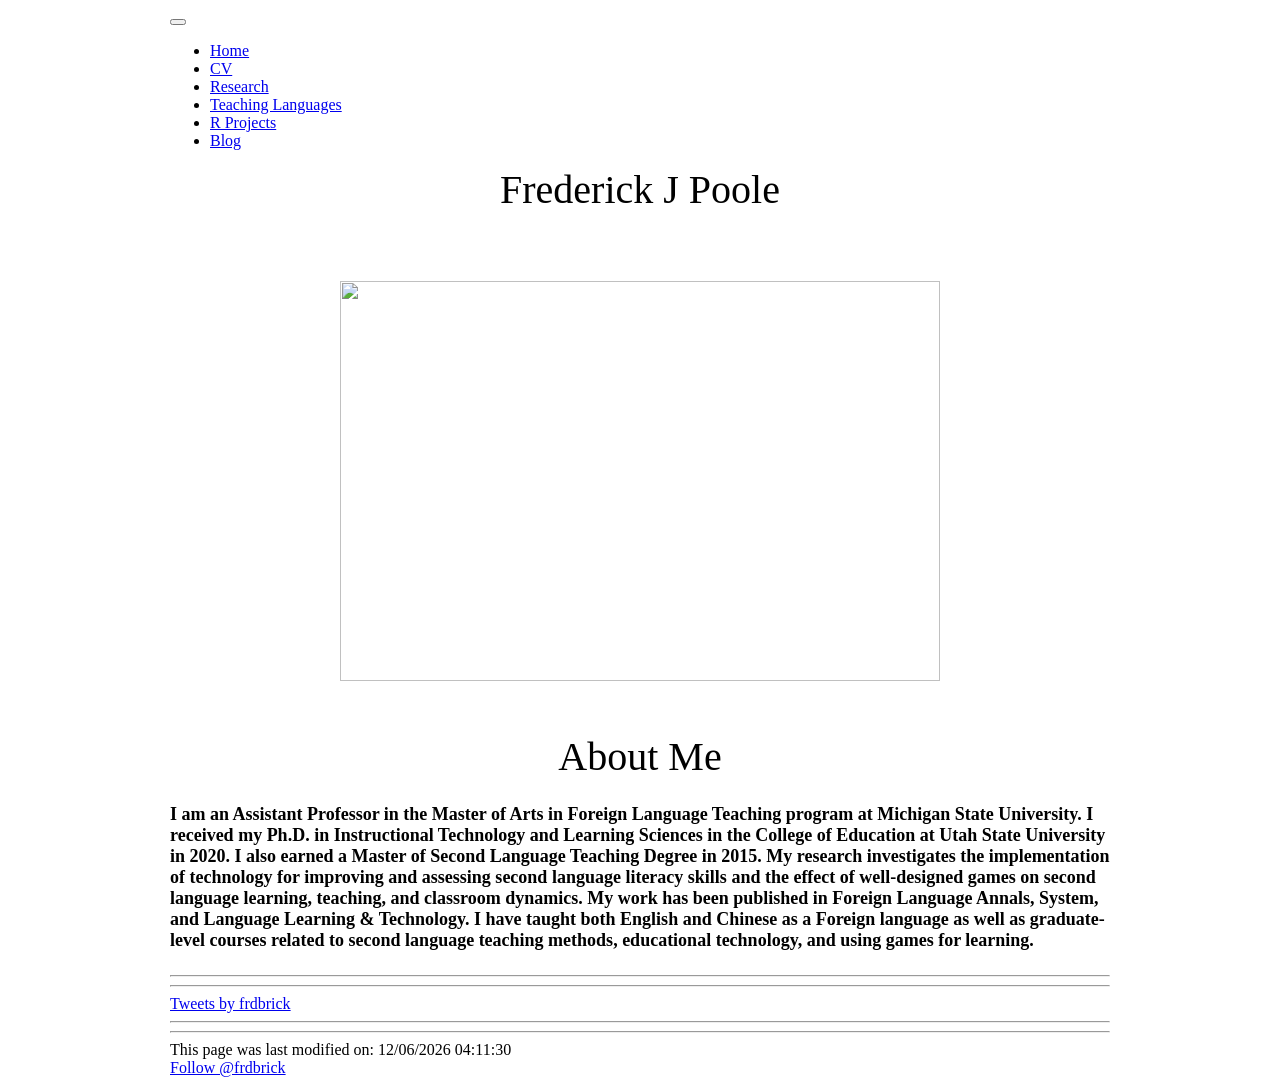
==== index.html @ 4fb05583 "Add WebRPG analytics script" ====
<!DOCTYPE html>

<html>

<head>

<meta charset="utf-8" />
<meta name="generator" content="pandoc" />
<meta http-equiv="X-UA-Compatible" content="IE=EDGE" />




<title>index.knit</title>

<script src="site_libs/header-attrs-2.26/header-attrs.js"></script>
<script src="site_libs/jquery-3.6.0/jquery-3.6.0.min.js"></script>
<meta name="viewport" content="width=device-width, initial-scale=1" />
<link href="site_libs/bootstrap-3.3.5/css/flatly.min.css" rel="stylesheet" />
<script src="site_libs/bootstrap-3.3.5/js/bootstrap.min.js"></script>
<script src="site_libs/bootstrap-3.3.5/shim/html5shiv.min.js"></script>
<script src="site_libs/bootstrap-3.3.5/shim/respond.min.js"></script>
<style>h1 {font-size: 34px;}
       h1.title {font-size: 38px;}
       h2 {font-size: 30px;}
       h3 {font-size: 24px;}
       h4 {font-size: 18px;}
       h5 {font-size: 16px;}
       h6 {font-size: 12px;}
       code {color: inherit; background-color: rgba(0, 0, 0, 0.04);}
       pre:not([class]) { background-color: white }</style>
<script src="site_libs/navigation-1.1/tabsets.js"></script>
<link href="site_libs/highlightjs-9.12.0/default.css" rel="stylesheet" />
<script src="site_libs/highlightjs-9.12.0/highlight.js"></script>
<link href="site_libs/font-awesome-6.4.2/css/all.min.css" rel="stylesheet" />
<link href="site_libs/font-awesome-6.4.2/css/v4-shims.min.css" rel="stylesheet" />
<link href="site_libs/ionicons-2.0.1/css/ionicons.min.css" rel="stylesheet" />

<style type="text/css">
  code{white-space: pre-wrap;}
  span.smallcaps{font-variant: small-caps;}
  span.underline{text-decoration: underline;}
  div.column{display: inline-block; vertical-align: top; width: 50%;}
  div.hanging-indent{margin-left: 1.5em; text-indent: -1.5em;}
  ul.task-list{list-style: none;}
    </style>

<style type="text/css">code{white-space: pre;}</style>
<script type="text/javascript">
if (window.hljs) {
  hljs.configure({languages: []});
  hljs.initHighlightingOnLoad();
  if (document.readyState && document.readyState === "complete") {
    window.setTimeout(function() { hljs.initHighlighting(); }, 0);
  }
}
</script>






<link rel="stylesheet" href="custom.css" type="text/css" />



<style type = "text/css">
.main-container {
  max-width: 940px;
  margin-left: auto;
  margin-right: auto;
}
img {
  max-width:100%;
}
.tabbed-pane {
  padding-top: 12px;
}
.html-widget {
  margin-bottom: 20px;
}
button.code-folding-btn:focus {
  outline: none;
}
summary {
  display: list-item;
}
details > summary > p:only-child {
  display: inline;
}
pre code {
  padding: 0;
}
</style>


<style type="text/css">
.dropdown-submenu {
  position: relative;
}
.dropdown-submenu>.dropdown-menu {
  top: 0;
  left: 100%;
  margin-top: -6px;
  margin-left: -1px;
  border-radius: 0 6px 6px 6px;
}
.dropdown-submenu:hover>.dropdown-menu {
  display: block;
}
.dropdown-submenu>a:after {
  display: block;
  content: " ";
  float: right;
  width: 0;
  height: 0;
  border-color: transparent;
  border-style: solid;
  border-width: 5px 0 5px 5px;
  border-left-color: #cccccc;
  margin-top: 5px;
  margin-right: -10px;
}
.dropdown-submenu:hover>a:after {
  border-left-color: #adb5bd;
}
.dropdown-submenu.pull-left {
  float: none;
}
.dropdown-submenu.pull-left>.dropdown-menu {
  left: -100%;
  margin-left: 10px;
  border-radius: 6px 0 6px 6px;
}
</style>

<script type="text/javascript">
// manage active state of menu based on current page
$(document).ready(function () {
  // active menu anchor
  href = window.location.pathname
  href = href.substr(href.lastIndexOf('/') + 1)
  if (href === "")
    href = "index.html";
  var menuAnchor = $('a[href="' + href + '"]');

  // mark the anchor link active (and if it's in a dropdown, also mark that active)
  var dropdown = menuAnchor.closest('li.dropdown');
  if (window.bootstrap) { // Bootstrap 4+
    menuAnchor.addClass('active');
    dropdown.find('> .dropdown-toggle').addClass('active');
  } else { // Bootstrap 3
    menuAnchor.parent().addClass('active');
    dropdown.addClass('active');
  }

  // Navbar adjustments
  var navHeight = $(".navbar").first().height() + 15;
  var style = document.createElement('style');
  var pt = "padding-top: " + navHeight + "px; ";
  var mt = "margin-top: -" + navHeight + "px; ";
  var css = "";
  // offset scroll position for anchor links (for fixed navbar)
  for (var i = 1; i <= 6; i++) {
    css += ".section h" + i + "{ " + pt + mt + "}\n";
  }
  style.innerHTML = "body {" + pt + "padding-bottom: 40px; }\n" + css;
  document.head.appendChild(style);
});
</script>

<!-- tabsets -->

<style type="text/css">
.tabset-dropdown > .nav-tabs {
  display: inline-table;
  max-height: 500px;
  min-height: 44px;
  overflow-y: auto;
  border: 1px solid #ddd;
  border-radius: 4px;
}

.tabset-dropdown > .nav-tabs > li.active:before, .tabset-dropdown > .nav-tabs.nav-tabs-open:before {
  content: "\e259";
  font-family: 'Glyphicons Halflings';
  display: inline-block;
  padding: 10px;
  border-right: 1px solid #ddd;
}

.tabset-dropdown > .nav-tabs.nav-tabs-open > li.active:before {
  content: "\e258";
  font-family: 'Glyphicons Halflings';
  border: none;
}

.tabset-dropdown > .nav-tabs > li.active {
  display: block;
}

.tabset-dropdown > .nav-tabs > li > a,
.tabset-dropdown > .nav-tabs > li > a:focus,
.tabset-dropdown > .nav-tabs > li > a:hover {
  border: none;
  display: inline-block;
  border-radius: 4px;
  background-color: transparent;
}

.tabset-dropdown > .nav-tabs.nav-tabs-open > li {
  display: block;
  float: none;
}

.tabset-dropdown > .nav-tabs > li {
  display: none;
}
</style>

<!-- code folding -->




<script defer src="https://insight.ravelloh.com/script.js?siteId=5ace6623-f51b-4571-8f60-e0473ea3317b"></script>
</head>

<body>


<div class="container-fluid main-container">




<div class="navbar navbar-default  navbar-fixed-top" role="navigation">
  <div class="container">
    <div class="navbar-header">
      <button type="button" class="navbar-toggle collapsed" data-toggle="collapse" data-bs-toggle="collapse" data-target="#navbar" data-bs-target="#navbar">
        <span class="icon-bar"></span>
        <span class="icon-bar"></span>
        <span class="icon-bar"></span>
      </button>
      <a class="navbar-brand" href="index.html"></a>
    </div>
    <div id="navbar" class="navbar-collapse collapse">
      <ul class="nav navbar-nav">
        <li>
  <a href="index.html">
    <span class="fa fa-gamepad"></span>
     
    Home
  </a>
</li>
<li>
  <a href="cv.html">
    <span class="ion ion-ios-paper"></span>
     
    CV
  </a>
</li>
<li>
  <a href="research.html">
    <span class="ion ion-ios-search"></span>
     
    Research
  </a>
</li>
<li>
  <a href="teachLang.html">
    <span class="fa fa-language"></span>
     
    Teaching Languages
  </a>
</li>
<li>
  <a href="rprojects.html">
    <span class="ion ion-stats-bars"></span>
     
    R Projects
  </a>
</li>
<li>
  <a href="https://frdbrick.blogspot.com">
    <span class="ion ion-social-rss"></span>
     
    Blog
  </a>
</li>
      </ul>
      <ul class="nav navbar-nav navbar-right">
        
      </ul>
    </div><!--/.nav-collapse -->
  </div><!--/.container -->
</div><!--/.navbar -->

<div id="header">




</div>


<!-- Global site tag (gtag.js) - Google Analytics -->
<script async src="https://www.googletagmanager.com/gtag/js?id=UA-116712862-1"></script>
<script>
  window.dataLayer = window.dataLayer || [];
  function gtag(){dataLayer.push(arguments);}
  gtag('js', new Date());

  gtag('config', 'UA-116712862-1');
</script>
<center style="font-size:40px">
Frederick J Poole
</center>
<p></br> </br></p>
<p><img src="images/iconFred.png" width="600px" height="400px" style="display: block; margin: auto;" />
</br> </br></p>
<center style="font-size:40px">
About Me
</center>
<div
id="i-am-an-assistant-professor-in-the-master-of-arts-in-foreign-language-teaching-program-at-michigan-state-university.-i-received-my-ph.d.-in-instructional-technology-and-learning-sciences-in-the-college-of-education-at-utah-state-university-in-2020.-i-also-earned-a-master-of-second-language-teaching-degree-in-2015.[base64].-my-work-has-been-published-in-foreign-language-annals-system-and-language-learning-technology.-i-have-taught-both-english-and-chinese-as-a-foreign-language-as-well-as-graduate-level-courses-related-to-second-language-teaching-methods-educational-technology-and-using-games-for-learning."
class="section level4">
<h4>I am an Assistant Professor in the Master of Arts in Foreign
Language Teaching program at Michigan State University. I received my
Ph.D. in Instructional Technology and Learning Sciences in the College
of Education at Utah State University in 2020. I also earned a Master of
Second Language Teaching Degree in 2015. My research investigates the
implementation of technology for improving and assessing second language
literacy skills and the effect of well-designed games on second language
learning, teaching, and classroom dynamics. My work has been published
in Foreign Language Annals, System, and Language Learning &amp;
Technology. I have taught both English and Chinese as a Foreign language
as well as graduate-level courses related to second language teaching
methods, educational technology, and using games for learning.</h4>
<hr>
<hr>
<a class="twitter-timeline" href="https://twitter.com/frdbrick?ref_src=twsrc%5Etfw" data-chrome="nofooter noborders" 
data-tweet-limit="2" 
data-height="250">Tweets by frdbrick</a>
<script async src="https://platform.twitter.com/widgets.js" charset="utf-8"></script>
<hr>
<hr>
</div>

<script language="Javascript">
document.write("This page was last modified on: " + document.lastModified +"");
</SCRIPT>
<br>
<a href="https://twitter.com/frdbrick?ref_src=twsrc%5Etfw" class="twitter-follow-button" data-show-count="false">Follow @frdbrick</a><script async src="https://platform.twitter.com/widgets.js" charset="utf-8"></script>




</div>

<script>

// add bootstrap table styles to pandoc tables
function bootstrapStylePandocTables() {
  $('tr.odd').parent('tbody').parent('table').addClass('table table-condensed');
}
$(document).ready(function () {
  bootstrapStylePandocTables();
});


</script>

<!-- tabsets -->

<script>
$(document).ready(function () {
  window.buildTabsets("TOC");
});

$(document).ready(function () {
  $('.tabset-dropdown > .nav-tabs > li').click(function () {
    $(this).parent().toggleClass('nav-tabs-open');
  });
});
</script>

<!-- code folding -->


<!-- dynamically load mathjax for compatibility with self-contained -->
<script>
  (function () {
    var script = document.createElement("script");
    script.type = "text/javascript";
    script.src  = "https://mathjax.rstudio.com/latest/MathJax.js?config=TeX-AMS-MML_HTMLorMML";
    document.getElementsByTagName("head")[0].appendChild(script);
  })();
</script>

</body>
</html>
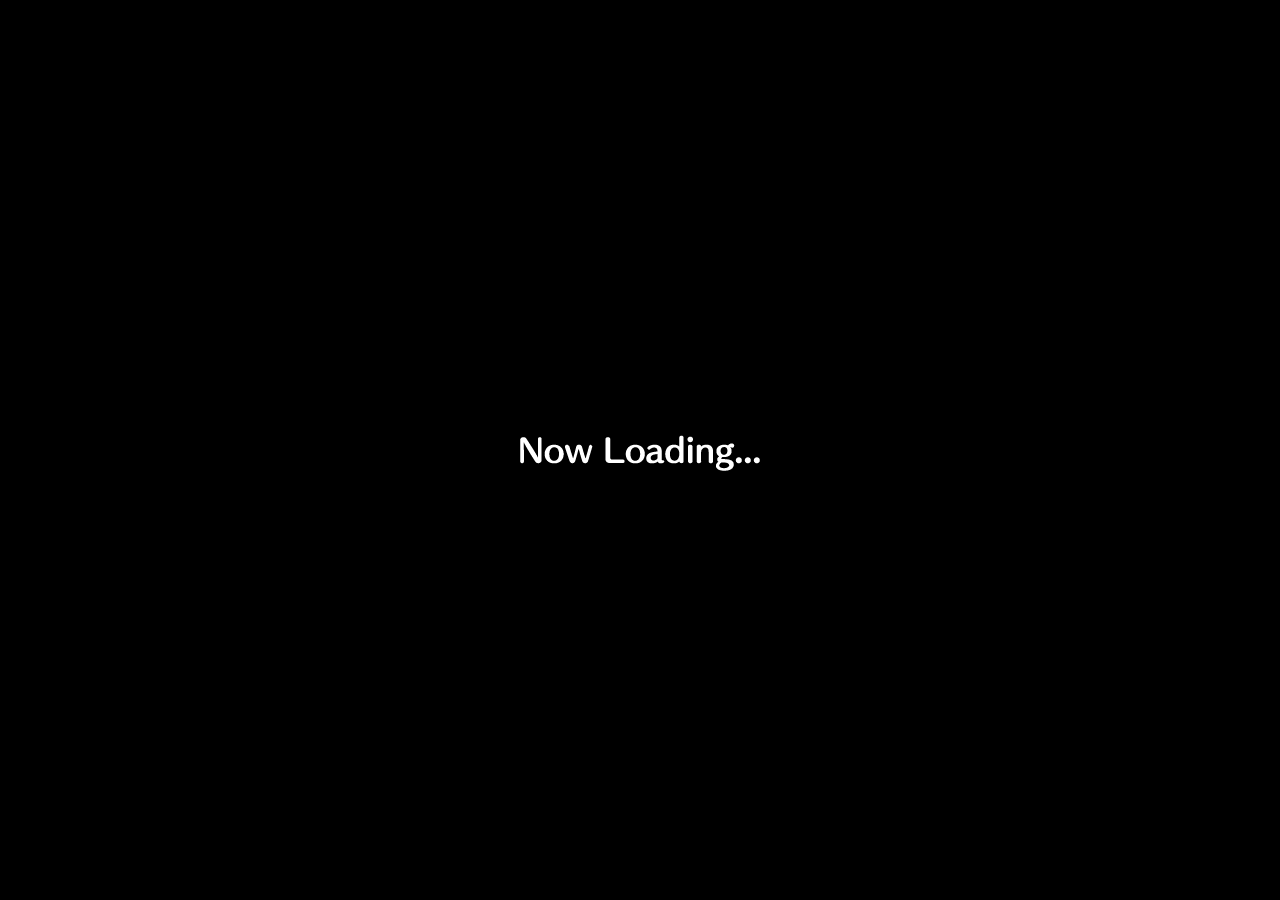
==== commit 8c87b4a5: "Flatten project to root for GitHub Pages" ====
--- a/index.html
+++ b/index.html
@@ -1,403 +1,29 @@
-<!DOCTYPE html>
-
-<html>
-
-<head>
-
-<meta charset="utf-8" />
-<meta name="generator" content="pandoc" />
-<meta http-equiv="X-UA-Compatible" content="IE=EDGE" />
-
-
-
-
-<title>index.knit</title>
-
-<script src="site_libs/header-attrs-2.26/header-attrs.js"></script>
-<script src="site_libs/jquery-3.6.0/jquery-3.6.0.min.js"></script>
-<meta name="viewport" content="width=device-width, initial-scale=1" />
-<link href="site_libs/bootstrap-3.3.5/css/flatly.min.css" rel="stylesheet" />
-<script src="site_libs/bootstrap-3.3.5/js/bootstrap.min.js"></script>
-<script src="site_libs/bootstrap-3.3.5/shim/html5shiv.min.js"></script>
-<script src="site_libs/bootstrap-3.3.5/shim/respond.min.js"></script>
-<style>h1 {font-size: 34px;}
-       h1.title {font-size: 38px;}
-       h2 {font-size: 30px;}
-       h3 {font-size: 24px;}
-       h4 {font-size: 18px;}
-       h5 {font-size: 16px;}
-       h6 {font-size: 12px;}
-       code {color: inherit; background-color: rgba(0, 0, 0, 0.04);}
-       pre:not([class]) { background-color: white }</style>
-<script src="site_libs/navigation-1.1/tabsets.js"></script>
-<link href="site_libs/highlightjs-9.12.0/default.css" rel="stylesheet" />
-<script src="site_libs/highlightjs-9.12.0/highlight.js"></script>
-<link href="site_libs/font-awesome-6.4.2/css/all.min.css" rel="stylesheet" />
-<link href="site_libs/font-awesome-6.4.2/css/v4-shims.min.css" rel="stylesheet" />
-<link href="site_libs/ionicons-2.0.1/css/ionicons.min.css" rel="stylesheet" />
-
-<style type="text/css">
-  code{white-space: pre-wrap;}
-  span.smallcaps{font-variant: small-caps;}
-  span.underline{text-decoration: underline;}
-  div.column{display: inline-block; vertical-align: top; width: 50%;}
-  div.hanging-indent{margin-left: 1.5em; text-indent: -1.5em;}
-  ul.task-list{list-style: none;}
-    </style>
-
-<style type="text/css">code{white-space: pre;}</style>
-<script type="text/javascript">
-if (window.hljs) {
-  hljs.configure({languages: []});
-  hljs.initHighlightingOnLoad();
-  if (document.readyState && document.readyState === "complete") {
-    window.setTimeout(function() { hljs.initHighlighting(); }, 0);
-  }
-}
-</script>
-
-
-
-
-
-
-<link rel="stylesheet" href="custom.css" type="text/css" />
-
-
-
-<style type = "text/css">
-.main-container {
-  max-width: 940px;
-  margin-left: auto;
-  margin-right: auto;
-}
-img {
-  max-width:100%;
-}
-.tabbed-pane {
-  padding-top: 12px;
-}
-.html-widget {
-  margin-bottom: 20px;
-}
-button.code-folding-btn:focus {
-  outline: none;
-}
-summary {
-  display: list-item;
-}
-details > summary > p:only-child {
-  display: inline;
-}
-pre code {
-  padding: 0;
-}
-</style>
-
-
-<style type="text/css">
-.dropdown-submenu {
-  position: relative;
-}
-.dropdown-submenu>.dropdown-menu {
-  top: 0;
-  left: 100%;
-  margin-top: -6px;
-  margin-left: -1px;
-  border-radius: 0 6px 6px 6px;
-}
-.dropdown-submenu:hover>.dropdown-menu {
-  display: block;
-}
-.dropdown-submenu>a:after {
-  display: block;
-  content: " ";
-  float: right;
-  width: 0;
-  height: 0;
-  border-color: transparent;
-  border-style: solid;
-  border-width: 5px 0 5px 5px;
-  border-left-color: #cccccc;
-  margin-top: 5px;
-  margin-right: -10px;
-}
-.dropdown-submenu:hover>a:after {
-  border-left-color: #adb5bd;
-}
-.dropdown-submenu.pull-left {
-  float: none;
-}
-.dropdown-submenu.pull-left>.dropdown-menu {
-  left: -100%;
-  margin-left: 10px;
-  border-radius: 6px 0 6px 6px;
-}
-</style>
-
-<script type="text/javascript">
-// manage active state of menu based on current page
-$(document).ready(function () {
-  // active menu anchor
-  href = window.location.pathname
-  href = href.substr(href.lastIndexOf('/') + 1)
-  if (href === "")
-    href = "index.html";
-  var menuAnchor = $('a[href="' + href + '"]');
-
-  // mark the anchor link active (and if it's in a dropdown, also mark that active)
-  var dropdown = menuAnchor.closest('li.dropdown');
-  if (window.bootstrap) { // Bootstrap 4+
-    menuAnchor.addClass('active');
-    dropdown.find('> .dropdown-toggle').addClass('active');
-  } else { // Bootstrap 3
-    menuAnchor.parent().addClass('active');
-    dropdown.addClass('active');
-  }
-
-  // Navbar adjustments
-  var navHeight = $(".navbar").first().height() + 15;
-  var style = document.createElement('style');
-  var pt = "padding-top: " + navHeight + "px; ";
-  var mt = "margin-top: -" + navHeight + "px; ";
-  var css = "";
-  // offset scroll position for anchor links (for fixed navbar)
-  for (var i = 1; i <= 6; i++) {
-    css += ".section h" + i + "{ " + pt + mt + "}\n";
-  }
-  style.innerHTML = "body {" + pt + "padding-bottom: 40px; }\n" + css;
-  document.head.appendChild(style);
-});
-</script>
-
-<!-- tabsets -->
-
-<style type="text/css">
-.tabset-dropdown > .nav-tabs {
-  display: inline-table;
-  max-height: 500px;
-  min-height: 44px;
-  overflow-y: auto;
-  border: 1px solid #ddd;
-  border-radius: 4px;
-}
-
-.tabset-dropdown > .nav-tabs > li.active:before, .tabset-dropdown > .nav-tabs.nav-tabs-open:before {
-  content: "\e259";
-  font-family: 'Glyphicons Halflings';
-  display: inline-block;
-  padding: 10px;
-  border-right: 1px solid #ddd;
-}
-
-.tabset-dropdown > .nav-tabs.nav-tabs-open > li.active:before {
-  content: "\e258";
-  font-family: 'Glyphicons Halflings';
-  border: none;
-}
-
-.tabset-dropdown > .nav-tabs > li.active {
-  display: block;
-}
-
-.tabset-dropdown > .nav-tabs > li > a,
-.tabset-dropdown > .nav-tabs > li > a:focus,
-.tabset-dropdown > .nav-tabs > li > a:hover {
-  border: none;
-  display: inline-block;
-  border-radius: 4px;
-  background-color: transparent;
-}
-
-.tabset-dropdown > .nav-tabs.nav-tabs-open > li {
-  display: block;
-  float: none;
-}
-
-.tabset-dropdown > .nav-tabs > li {
-  display: none;
-}
-</style>
-
-<!-- code folding -->
-
-
-
-
-<script defer src="https://insight.ravelloh.com/script.js?siteId=5ace6623-f51b-4571-8f60-e0473ea3317b"></script>
-</head>
-
-<body>
-
-
-<div class="container-fluid main-container">
-
-
-
-
-<div class="navbar navbar-default  navbar-fixed-top" role="navigation">
-  <div class="container">
-    <div class="navbar-header">
-      <button type="button" class="navbar-toggle collapsed" data-toggle="collapse" data-bs-toggle="collapse" data-target="#navbar" data-bs-target="#navbar">
-        <span class="icon-bar"></span>
-        <span class="icon-bar"></span>
-        <span class="icon-bar"></span>
-      </button>
-      <a class="navbar-brand" href="index.html"></a>
-    </div>
-    <div id="navbar" class="navbar-collapse collapse">
-      <ul class="nav navbar-nav">
-        <li>
-  <a href="index.html">
-    <span class="fa fa-gamepad"></span>
-     
-    Home
-  </a>
-</li>
-<li>
-  <a href="cv.html">
-    <span class="ion ion-ios-paper"></span>
-     
-    CV
-  </a>
-</li>
-<li>
-  <a href="research.html">
-    <span class="ion ion-ios-search"></span>
-     
-    Research
-  </a>
-</li>
-<li>
-  <a href="teachLang.html">
-    <span class="fa fa-language"></span>
-     
-    Teaching Languages
-  </a>
-</li>
-<li>
-  <a href="rprojects.html">
-    <span class="ion ion-stats-bars"></span>
-     
-    R Projects
-  </a>
-</li>
-<li>
-  <a href="https://frdbrick.blogspot.com">
-    <span class="ion ion-social-rss"></span>
-     
-    Blog
-  </a>
-</li>
-      </ul>
-      <ul class="nav navbar-nav navbar-right">
-        
-      </ul>
-    </div><!--/.nav-collapse -->
-  </div><!--/.container -->
-</div><!--/.navbar -->
-
-<div id="header">
-
-
-
-
-</div>
-
-
-<!-- Global site tag (gtag.js) - Google Analytics -->
-<script async src="https://www.googletagmanager.com/gtag/js?id=UA-116712862-1"></script>
-<script>
-  window.dataLayer = window.dataLayer || [];
-  function gtag(){dataLayer.push(arguments);}
-  gtag('js', new Date());
-
-  gtag('config', 'UA-116712862-1');
-</script>
-<center style="font-size:40px">
-Frederick J Poole
-</center>
-<p></br> </br></p>
-<p><img src="images/iconFred.png" width="600px" height="400px" style="display: block; margin: auto;" />
-</br> </br></p>
-<center style="font-size:40px">
-About Me
-</center>
-<div
-id="i-am-an-assistant-professor-in-the-master-of-arts-in-foreign-language-teaching-program-at-michigan-state-university.-i-received-my-ph.d.-in-instructional-technology-and-learning-sciences-in-the-college-of-education-at-utah-state-university-in-2020.-i-also-earned-a-master-of-second-language-teaching-degree-in-2015.[base64].-my-work-has-been-published-in-foreign-language-annals-system-and-language-learning-technology.-i-have-taught-both-english-and-chinese-as-a-foreign-language-as-well-as-graduate-level-courses-related-to-second-language-teaching-methods-educational-technology-and-using-games-for-learning."
-class="section level4">
-<h4>I am an Assistant Professor in the Master of Arts in Foreign
-Language Teaching program at Michigan State University. I received my
-Ph.D. in Instructional Technology and Learning Sciences in the College
-of Education at Utah State University in 2020. I also earned a Master of
-Second Language Teaching Degree in 2015. My research investigates the
-implementation of technology for improving and assessing second language
-literacy skills and the effect of well-designed games on second language
-learning, teaching, and classroom dynamics. My work has been published
-in Foreign Language Annals, System, and Language Learning &amp;
-Technology. I have taught both English and Chinese as a Foreign language
-as well as graduate-level courses related to second language teaching
-methods, educational technology, and using games for learning.</h4>
-<hr>
-<hr>
-<a class="twitter-timeline" href="https://twitter.com/frdbrick?ref_src=twsrc%5Etfw" data-chrome="nofooter noborders" 
-data-tweet-limit="2" 
-data-height="250">Tweets by frdbrick</a>
-<script async src="https://platform.twitter.com/widgets.js" charset="utf-8"></script>
-<hr>
-<hr>
-</div>
-
-<script language="Javascript">
-document.write("This page was last modified on: " + document.lastModified +"");
-</SCRIPT>
-<br>
-<a href="https://twitter.com/frdbrick?ref_src=twsrc%5Etfw" class="twitter-follow-button" data-show-count="false">Follow @frdbrick</a><script async src="https://platform.twitter.com/widgets.js" charset="utf-8"></script>
-
-
-
-
-</div>
-
-<script>
-
-// add bootstrap table styles to pandoc tables
-function bootstrapStylePandocTables() {
-  $('tr.odd').parent('tbody').parent('table').addClass('table table-condensed');
-}
-$(document).ready(function () {
-  bootstrapStylePandocTables();
-});
-
-
-</script>
-
-<!-- tabsets -->
-
-<script>
-$(document).ready(function () {
-  window.buildTabsets("TOC");
-});
-
-$(document).ready(function () {
-  $('.tabset-dropdown > .nav-tabs > li').click(function () {
-    $(this).parent().toggleClass('nav-tabs-open');
-  });
-});
-</script>
-
-<!-- code folding -->
-
-
-<!-- dynamically load mathjax for compatibility with self-contained -->
-<script>
-  (function () {
-    var script = document.createElement("script");
-    script.type = "text/javascript";
-    script.src  = "https://mathjax.rstudio.com/latest/MathJax.js?config=TeX-AMS-MML_HTMLorMML";
-    document.getElementsByTagName("head")[0].appendChild(script);
-  })();
-</script>
-
-</body>
-</html>
+<!DOCTYPE html>
+<html>
+    <head>
+        <meta charset="UTF-8">
+        <meta name="apple-mobile-web-app-capable" content="yes">
+        <meta name="apple-mobile-web-app-status-bar-style" content="black-translucent">
+        <meta name="viewport" content="user-scalable=no">
+        <link rel="icon" href="icon/icon.png" type="image/png">
+        <link rel="apple-touch-icon" href="icon/icon.png">
+        <link rel="stylesheet" type="text/css" href="fonts/gamefont.css">
+        <title>龙之传说</title>
+    </head>
+    <body style="background-color: black">
+        <script type="text/javascript" src="js/libs/pixi.js"></script>
+        <script type="text/javascript" src="js/libs/pixi-tilemap.js"></script>
+        <script type="text/javascript" src="js/libs/pixi-picture.js"></script>
+        <script type="text/javascript" src="js/libs/fpsmeter.js"></script>
+        <script type="text/javascript" src="js/libs/lz-string.js"></script>
+        <script type="text/javascript" src="js/libs/iphone-inline-video.browser.js"></script>
+        <script type="text/javascript" src="js/rpg_core.js"></script>
+        <script type="text/javascript" src="js/rpg_managers.js"></script>
+        <script type="text/javascript" src="js/rpg_objects.js"></script>
+        <script type="text/javascript" src="js/rpg_scenes.js"></script>
+        <script type="text/javascript" src="js/rpg_sprites.js"></script>
+        <script type="text/javascript" src="js/rpg_windows.js"></script>
+        <script type="text/javascript" src="js/plugins.js"></script>
+        <script type="text/javascript" src="js/main.js"></script>
+    </body>
+</html>
--- a/fonts/gamefont.css
+++ b/fonts/gamefont.css
@@ -0,0 +1,11 @@
+@font-face {
+    font-family: GameFont;
+    src: url("mplus-1m-regular.ttf");
+}
+
+.IIV::-webkit-media-controls-play-button,
+video::-webkit-media-controls-start-playback-button {
+    opacity: 0;
+    pointer-events: none;
+    width: 5px;
+}
